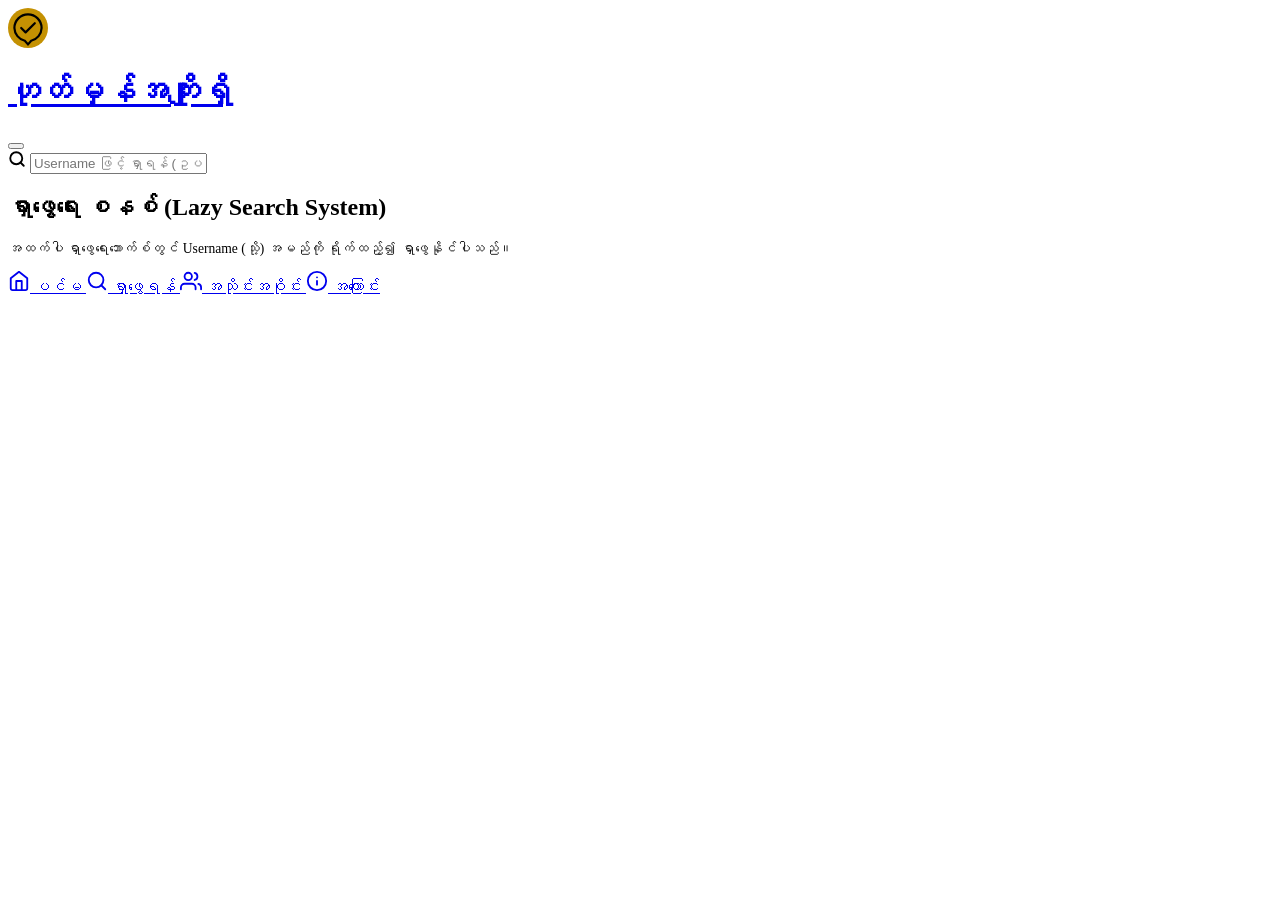
==== index.html @ cf07a7f1 "Update index.html" ====
<!DOCTYPE html>
<html lang="my">
<head>
    <meta charset="UTF-8">
    <meta name="viewport" content="width=device-width, initial-scale=1.0">
    <title>ဟုတ်မှန်အကျိုးရှိ - ရှာဖွေရေးနှင့် အချက်အလက်များ</title>
    <link rel="stylesheet" href="darkmode.css">
    <link rel="stylesheet" href="style.css">
</head>
<body>

    <!-- Fixed Top Header / Navigation Bar -->
    <header class="site-header">
        <div class="nav-container">
            <!-- Brand Logo & Name -->
            <a href="#" class="brand-container">
                <div class="logo-wrapper">
                    <svg xmlns="http://www.w3.org/2000/svg" viewBox="0 0 100 100" width="40" height="40">
                      <circle cx="50" cy="50" r="50" fill="#C49102"/>
                      <path d="M 16 50 A 34 34 0 1 1 84 50 A 34 34 0 0 1 58 82 L 50 91 L 42 82 A 34 34 0 0 1 16 50 Z" fill="none" stroke="#000000" stroke-width="5.5" stroke-linecap="round" stroke-linejoin="miter" stroke-miterlimit="10"/>
                      <path d="M 33 50 L 44 61 L 67 38" fill="none" stroke="#000000" stroke-width="5.5" stroke-linecap="round" stroke-linejoin="round"/>
                    </svg>
                </div>
                <h1 class="brand-title">ဟုတ်မှန်အကျိုးရှိ</h1>
            </a>

            <!-- Mode Toggle Button -->
            <button type="button" id="modeToggleBtn" class="mode-toggle-btn" title="မုဒ်ပြောင်းရန်"></button>
        </div>

        <!-- Search Bar Section -->
        <div class="search-box-wrapper">
            <div class="search-input-container">
                <span class="icon-svg search-icon">
                    <svg viewBox="0 0 24 24" width="18" height="18" stroke="currentColor" stroke-width="2.5" fill="none" stroke-linecap="round" stroke-linejoin="round">
                        <circle cx="11" cy="11" r="8"></circle>
                        <line x1="21" y1="21" x2="16.65" y2="16.65"></line>
                    </svg>
                </span>
                <input type="text" id="searchInput" placeholder="Username ဖြင့် ရှာရန် (ဥပမာ - aungaung, bohtoo)" autocomplete="off">
                <button type="button" id="clearBtn" class="clear-btn" style="display: none;" title="ဖျက်ရန်">
                    <svg viewBox="0 0 24 24" width="16" height="16" stroke="currentColor" stroke-width="2.5" fill="none" stroke-linecap="round" stroke-linejoin="round">
                        <line x1="18" y1="6" x2="6" y2="18"></line>
                        <line x1="6" y1="6" x2="18" y2="18"></line>
                    </svg>
                </button>
            </div>
            <!-- Autocomplete Dropdown Container -->
            <div id="autocompleteDropdown" class="autocomplete-dropdown" style="display: none;"></div>
        </div>
    </header>

    <!-- Main Content Section -->
    <main class="main-content">
        <!-- Loading Indicator -->
        <div id="loadingIndicator" class="loading-indicator" style="display: none;">
            <div class="spinner"></div>
            <span>ဒေတာများကို ရှာဖွေနေပါသည်...</span>
        </div>

        <!-- Selected Profile View Container -->
        <div id="selectedProfileContainer" class="profile-container" style="display: none;"></div>

        <section class="feed-section">
            <h2 class="feed-title">ရှာဖွေရေး စနစ် (Lazy Search System)</h2>
            <p style="font-size: 0.85rem; color: var(--subtext-color);">အထက်ပါ ရှာဖွေရေးဘောက်စ်တွင် Username (သို့) အမည်ကို ရိုက်ထည့်၍ ရှာဖွေနိုင်ပါသည်။</p>
        </section>
    </main>

    <!-- Fixed Bottom Navigation Bar -->
    <nav class="bottom-nav">
        <a href="#" class="bottom-nav-item active">
            <svg viewBox="0 0 24 24" width="22" height="22" stroke="currentColor" stroke-width="2" fill="none" stroke-linecap="round" stroke-linejoin="round">
                <path d="M3 9l9-7 9 7v11a2 2 0 0 1-2 2H5a2 2 0 0 1-2-2z"></path>
                <polyline points="9 22 9 12 15 12 15 22"></polyline>
            </svg>
            <span>ပင်မ</span>
        </a>
        <a href="#" class="bottom-nav-item">
            <svg viewBox="0 0 24 24" width="22" height="22" stroke="currentColor" stroke-width="2" fill="none" stroke-linecap="round" stroke-linejoin="round">
                <circle cx="11" cy="11" r="8"></circle>
                <line x1="21" y1="21" x2="16.65" y2="16.65"></line>
            </svg>
            <span>ရှာဖွေရန်</span>
        </a>
        <a href="#" class="bottom-nav-item">
            <svg viewBox="0 0 24 24" width="22" height="22" stroke="currentColor" stroke-width="2" fill="none" stroke-linecap="round" stroke-linejoin="round">
                <path d="M17 21v-2a4 4 0 0 0-4-4H5a4 4 0 0 0-4 4v2"></path>
                <circle cx="9" cy="7" r="4"></circle>
                <path d="M23 21v-2a4 4 0 0 0-3-3.87"></path>
                <path d="M16 3.13a4 4 0 0 1 0 7.75"></path>
            </svg>
            <span>အသိုင်းအဝိုင်း</span>
        </a>
        <a href="#" class="bottom-nav-item">
            <svg viewBox="0 0 24 24" width="22" height="22" stroke="currentColor" stroke-width="2" fill="none" stroke-linecap="round" stroke-linejoin="round">
                <circle cx="12" cy="12" r="10"></circle>
                <line x1="12" y1="16" x2="12" y2="12"></line>
                <line x1="12" y1="8" x2="12.01" y2="8"></line>
            </svg>
            <span>အကြောင်း</span>
        </a>
    </nav>

    <!-- Scripts -->
    <script src="darkmode.js"></script>
    <script src="main-index.js"></script>
    <script src="main-app.js"></script>
</body>
</html>
---- style.css ----

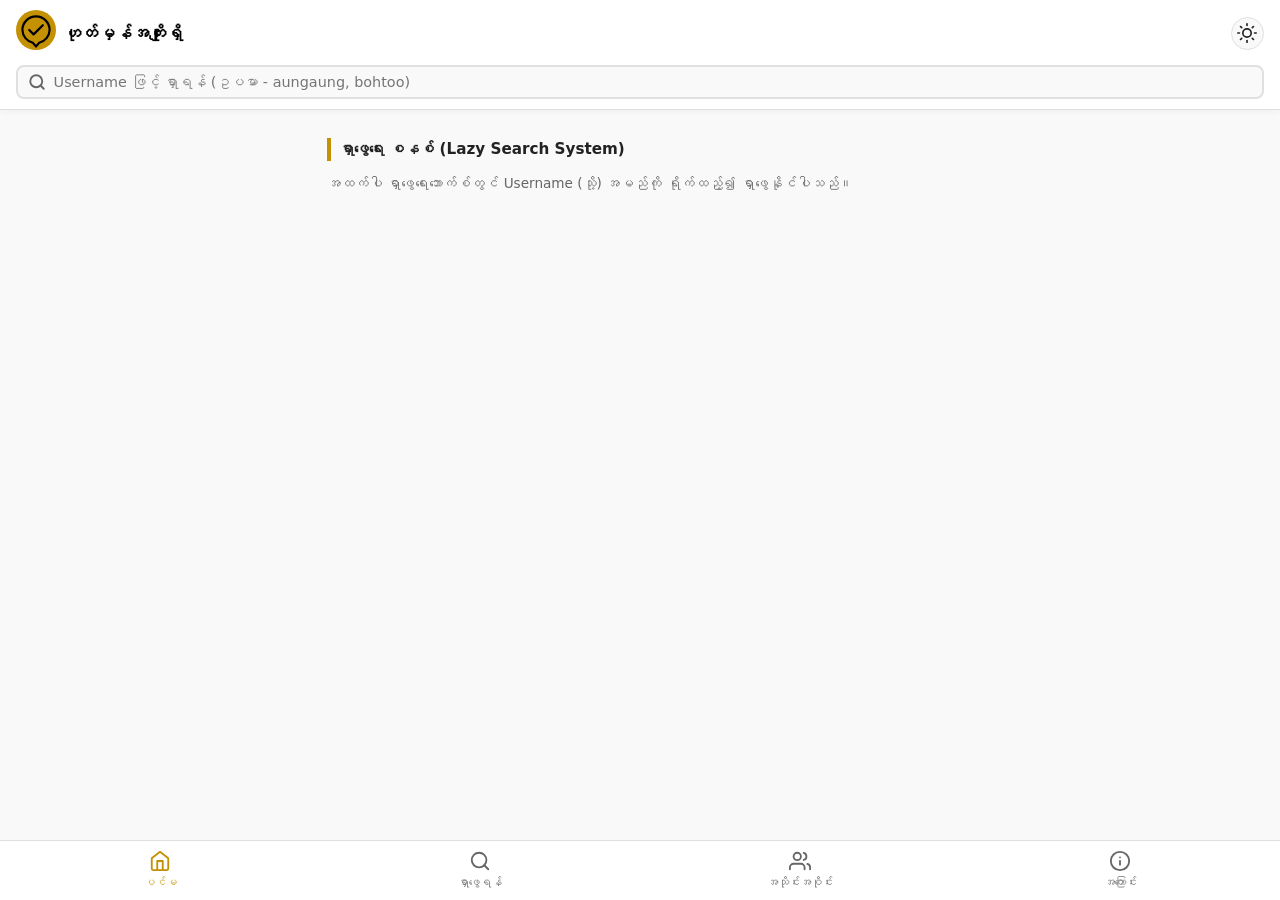
==== commit 6b3d7aea: "Update bottom navigation link to index.html" ====
--- a/index.html
+++ b/index.html
@@ -69,7 +69,7 @@
 
     <!-- Fixed Bottom Navigation Bar -->
     <nav class="bottom-nav">
-        <a href="#" class="bottom-nav-item active">
+        <a href="index.html" class="bottom-nav-item active">
             <svg viewBox="0 0 24 24" width="22" height="22" stroke="currentColor" stroke-width="2" fill="none" stroke-linecap="round" stroke-linejoin="round">
                 <path d="M3 9l9-7 9 7v11a2 2 0 0 1-2 2H5a2 2 0 0 1-2-2z"></path>
                 <polyline points="9 22 9 12 15 12 15 22"></polyline>
--- a/darkmode.css
+++ b/darkmode.css
@@ -0,0 +1,26 @@
+:root {
+    --bg-color: #f9f9f9;
+    --card-bg: #ffffff;
+    --text-color: #222222;
+    --border-color: #e0e0e0;
+    --subtext-color: #666666;
+    --tag-bg: #f1f1f1;
+}
+
+body.dark-mode {
+    --bg-color: #121212;
+    --card-bg: #1e1e1e;
+    --text-color: #e0e0e0;
+    --border-color: #333333;
+    --subtext-color: #aaaaaa;
+    --tag-bg: #2a2a2a;
+}
+
+body.reading-mode {
+    --bg-color: #fbf0d9;
+    --card-bg: #f5e6cc;
+    --text-color: #3b2f2f;
+    --border-color: #dfceb5;
+    --subtext-color: #705d52;
+    --tag-bg: #eddcc2;
+}
--- a/style.css
+++ b/style.css
@@ -1 +1,332 @@
-
+:root {
+    --primary-yellow: #C49102;
+    --primary-black: #000000;
+    --transition: all 0.25s ease;
+}
+
+* {
+    box-sizing: border-box;
+    margin: 0;
+    padding: 0;
+    font-family: system-ui, -apple-system, BlinkMacSystemFont, "Segoe UI", Roboto, sans-serif;
+}
+
+body {
+    background-color: var(--bg-color);
+    color: var(--text-color);
+    line-height: 1.5;
+    transition: background-color 0.3s ease, color 0.3s ease;
+    padding-top: 130px;
+    padding-bottom: 70px;
+}
+
+.site-header {
+    background-color: var(--card-bg);
+    border-bottom: 1px solid var(--border-color);
+    padding: 0.6rem 1rem;
+    position: fixed;
+    top: 0;
+    left: 0;
+    right: 0;
+    z-index: 1000;
+    box-shadow: 0 2px 6px rgba(0,0,0,0.04);
+}
+
+.nav-container {
+    display: flex;
+    align-items: center;
+    justify-content: space-between;
+    margin-bottom: 0.5rem;
+}
+
+.brand-container {
+    display: flex;
+    align-items: center;
+    gap: 0.5rem;
+    text-decoration: none;
+}
+
+.brand-title {
+    font-size: 1.05rem;
+    font-weight: 700;
+    color: var(--primary-black);
+}
+body.dark-mode .brand-title,
+body.reading-mode .brand-title {
+    color: var(--primary-yellow);
+}
+
+.mode-toggle-btn {
+    background: none;
+    border: 1px solid var(--border-color);
+    background-color: var(--bg-color);
+    cursor: pointer;
+    padding: 0.35rem;
+    border-radius: 50%;
+    display: flex;
+    align-items: center;
+    justify-content: center;
+    color: var(--text-color);
+    transition: var(--transition);
+}
+
+.search-box-wrapper {
+    position: relative;
+    width: 100%;
+}
+
+.search-input-container {
+    display: flex;
+    align-items: center;
+    background-color: var(--bg-color);
+    border: 2px solid var(--border-color);
+    border-radius: 8px;
+    padding: 0.4rem 0.6rem;
+    transition: var(--transition);
+}
+
+.search-input-container:focus-within {
+    border-color: var(--primary-yellow);
+    box-shadow: 0 0 0 3px rgba(196, 145, 2, 0.15);
+}
+
+.icon-svg {
+    display: flex;
+    align-items: center;
+    color: var(--subtext-color);
+    margin-right: 0.5rem;
+}
+
+.search-input-container input {
+    flex: 1;
+    border: none;
+    background: transparent;
+    font-size: 0.9rem;
+    outline: none;
+    color: var(--text-color);
+}
+
+.clear-btn {
+    background: none;
+    border: none;
+    cursor: pointer;
+    color: var(--subtext-color);
+    display: flex;
+    align-items: center;
+    padding: 0.2rem;
+    border-radius: 50%;
+}
+
+.autocomplete-dropdown {
+    position: absolute;
+    top: calc(100% + 6px);
+    left: 0;
+    right: 0;
+    background-color: var(--card-bg);
+    border: 1px solid var(--border-color);
+    border-radius: 8px;
+    box-shadow: 0 4px 12px rgba(0,0,0,0.08);
+    z-index: 1000;
+    max-height: 280px;
+    overflow-y: auto;
+}
+
+.dropdown-item {
+    padding: 0.6rem 0.75rem;
+    display: flex;
+    align-items: center;
+    gap: 0.6rem;
+    cursor: pointer;
+    border-bottom: 1px solid var(--border-color);
+}
+
+.dropdown-item:hover {
+    background-color: rgba(196, 145, 2, 0.08);
+}
+
+.dropdown-avatar {
+    width: 30px;
+    height: 30px;
+    border-radius: 50%;
+    object-fit: cover;
+}
+
+.no-result {
+    padding: 0.75rem;
+    text-align: center;
+    color: var(--subtext-color);
+    font-size: 0.85rem;
+}
+
+.main-content {
+    width: 100%;
+    max-width: 650px;
+    margin: 0.5rem auto;
+    padding: 0 0.75rem;
+}
+
+.feed-title {
+    font-size: 0.95rem;
+    font-weight: 600;
+    margin-bottom: 0.75rem;
+    color: var(--text-color);
+    border-left: 4px solid var(--primary-yellow);
+    padding-left: 0.5rem;
+}
+
+.profile-card, .profile-container {
+    background-color: var(--card-bg);
+    border: 1px solid var(--border-color);
+    border-radius: 10px;
+    padding: 1rem;
+    margin-bottom: 1rem;
+    box-shadow: 0 1px 3px rgba(0,0,0,0.02);
+}
+
+.card-header {
+    display: flex;
+    align-items: center;
+    gap: 0.75rem;
+    margin-bottom: 0.65rem;
+}
+
+.card-avatar {
+    width: 45px;
+    height: 45px;
+    border-radius: 50%;
+    object-fit: cover;
+    border: 2px solid var(--primary-yellow);
+}
+
+.card-user-info h3 {
+    font-size: 1rem;
+    font-weight: 700;
+    color: var(--text-color);
+}
+
+.card-username {
+    font-size: 0.8rem;
+    color: var(--subtext-color);
+}
+
+.card-community {
+    display: inline-block;
+    background-color: rgba(196, 145, 2, 0.15);
+    color: #936b00;
+    font-size: 0.7rem;
+    font-weight: 600;
+    padding: 0.1rem 0.4rem;
+    border-radius: 4px;
+    margin-top: 0.15rem;
+}
+
+.card-bio {
+    font-size: 0.9rem;
+    color: var(--text-color);
+    margin-bottom: 0.75rem;
+}
+
+.card-details {
+    display: flex;
+    flex-direction: column;
+    gap: 0.35rem;
+    font-size: 0.85rem;
+    border-top: 1px solid var(--border-color);
+    border-bottom: 1px solid var(--border-color);
+    padding: 0.65rem 0;
+    margin-bottom: 0.65rem;
+    color: var(--subtext-color);
+}
+
+.detail-item {
+    display: flex;
+    align-items: center;
+    gap: 0.4rem;
+}
+
+.card-books h4 {
+    font-size: 0.85rem;
+    font-weight: 600;
+    margin-bottom: 0.35rem;
+    color: var(--text-color);
+}
+
+.books-list {
+    display: flex;
+    flex-wrap: wrap;
+    gap: 0.35rem;
+    list-style: none;
+}
+
+.book-tag {
+    background-color: var(--tag-bg);
+    font-size: 0.75rem;
+    padding: 0.15rem 0.45rem;
+    border-radius: 4px;
+    color: var(--text-color);
+}
+
+.loading-indicator {
+    display: flex;
+    align-items: center;
+    justify-content: center;
+    gap: 0.65rem;
+    padding: 1.5rem;
+    font-size: 0.9rem;
+    color: var(--subtext-color);
+}
+
+.spinner {
+    width: 20px;
+    height: 20px;
+    border: 2px solid var(--border-color);
+    border-top: 2px solid var(--primary-yellow);
+    border-radius: 50%;
+    animation: spin 0.8s linear infinite;
+}
+
+@keyframes spin {
+    0% { transform: rotate(0deg); }
+    100% { transform: rotate(360deg); }
+}
+
+.bottom-nav {
+    position: fixed;
+    bottom: 0;
+    left: 0;
+    right: 0;
+    height: 60px;
+    background-color: var(--card-bg);
+    border-top: 1px solid var(--border-color);
+    display: flex;
+    justify-content: space-around;
+    align-items: center;
+    z-index: 1000;
+}
+
+.bottom-nav-item {
+    display: flex;
+    flex-direction: column;
+    align-items: center;
+    justify-content: center;
+    text-decoration: none;
+    color: var(--subtext-color);
+    font-size: 0.7rem;
+    gap: 3px;
+    flex: 1;
+    height: 100%;
+}
+
+.bottom-nav-item svg {
+    stroke: var(--subtext-color);
+}
+
+.bottom-nav-item:hover,
+.bottom-nav-item.active {
+    color: var(--primary-yellow);
+}
+
+.bottom-nav-item:hover svg,
+.bottom-nav-item.active svg {
+    stroke: var(--primary-yellow);
+}
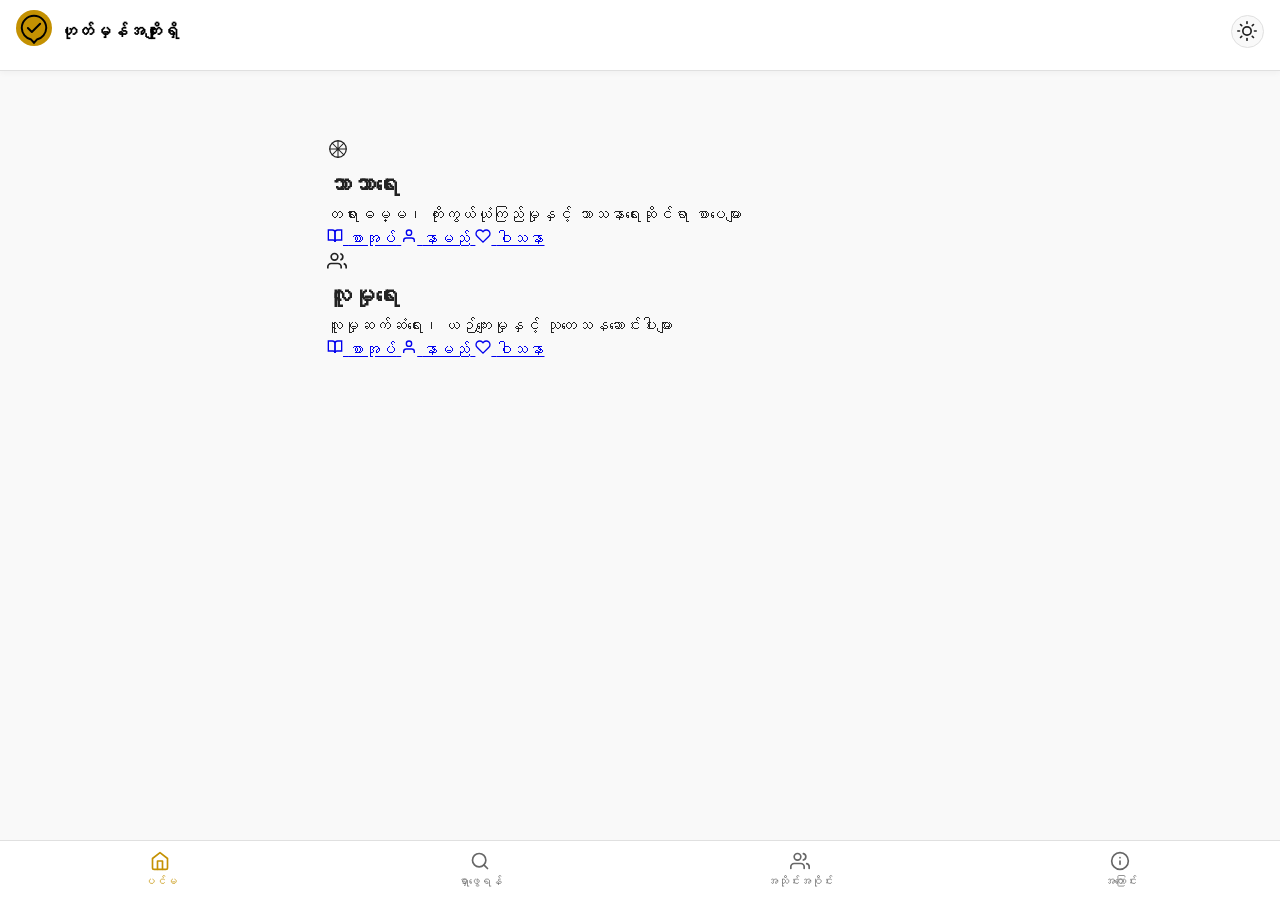
==== commit f6aac10a: "Update index.html" ====
--- a/index.html
+++ b/index.html
@@ -3,88 +3,148 @@
 <head>
     <meta charset="UTF-8">
     <meta name="viewport" content="width=device-width, initial-scale=1.0">
-    <title>ဟုတ်မှန်အကျိုးရှိ - ရှာဖွေရေးနှင့် အချက်အလက်များ</title>
-    <link rel="stylesheet" href="darkmode.css">
+    <title>မြန်မာစာအုပ်များ - ကဏ္ဍများ</title>
+    <link rel="stylesheet" href="darkmode-book.css">
     <link rel="stylesheet" href="style.css">
 </head>
 <body>
 
     <!-- Fixed Top Header / Navigation Bar -->
-    <header class="site-header">
+    <header class="site-header" role="banner">
         <div class="nav-container">
-            <!-- Brand Logo & Name -->
-            <a href="#" class="brand-container">
+            <a href="index.html" class="brand-container" aria-label="ပင်မစာမျက်နှာသို့ သွားရန်">
                 <div class="logo-wrapper">
-                    <svg xmlns="http://www.w3.org/2000/svg" viewBox="0 0 100 100" width="40" height="40">
+                    <svg xmlns="http://www.w3.org/2000/svg" viewBox="0 0 100 100" width="36" height="36" aria-hidden="true">
+                      <!-- တည်ငြိမ်သော ရွှေဝါရောင် နောက်ခံ စက်ဝိုင်း (#C49102) -->
                       <circle cx="50" cy="50" r="50" fill="#C49102"/>
-                      <path d="M 16 50 A 34 34 0 1 1 84 50 A 34 34 0 0 1 58 82 L 50 91 L 42 82 A 34 34 0 0 1 16 50 Z" fill="none" stroke="#000000" stroke-width="5.5" stroke-linecap="round" stroke-linejoin="miter" stroke-miterlimit="10"/>
-                      <path d="M 33 50 L 44 61 L 67 38" fill="none" stroke="#000000" stroke-width="5.5" stroke-linecap="round" stroke-linejoin="round"/>
+                      <!-- စကားပြော သင်္ကေတ (MASTER WEIGHT - 5.5) -->
+                      <path d="M 16 50 
+                               A 34 34 0 1 1 84 50 
+                               A 34 34 0 0 1 58 82 
+                               L 50 91 
+                               L 42 82 
+                               A 34 34 0 0 1 16 50 Z" 
+                            fill="none" 
+                            stroke="#000000" 
+                            stroke-width="5.5" 
+                            stroke-linecap="round" 
+                            stroke-linejoin="miter" 
+                            stroke-miterlimit="10"/>
+                      <!-- အမှန်ခြစ် သင်္ကေတ -->
+                      <path d="M 33 50 L 44 61 L 67 38" 
+                            fill="none" 
+                            stroke="#000000" 
+                            stroke-width="5.5" 
+                            stroke-linecap="round" 
+                            stroke-linejoin="round"/>
                     </svg>
                 </div>
                 <h1 class="brand-title">ဟုတ်မှန်အကျိုးရှိ</h1>
             </a>
-
-            <!-- Mode Toggle Button -->
-            <button type="button" id="modeToggleBtn" class="mode-toggle-btn" title="မုဒ်ပြောင်းရန်"></button>
-        </div>
-
-        <!-- Search Bar Section -->
-        <div class="search-box-wrapper">
-            <div class="search-input-container">
-                <span class="icon-svg search-icon">
-                    <svg viewBox="0 0 24 24" width="18" height="18" stroke="currentColor" stroke-width="2.5" fill="none" stroke-linecap="round" stroke-linejoin="round">
-                        <circle cx="11" cy="11" r="8"></circle>
-                        <line x1="21" y1="21" x2="16.65" y2="16.65"></line>
-                    </svg>
-                </span>
-                <input type="text" id="searchInput" placeholder="Username ဖြင့် ရှာရန် (ဥပမာ - aungaung, bohtoo)" autocomplete="off">
-                <button type="button" id="clearBtn" class="clear-btn" style="display: none;" title="ဖျက်ရန်">
-                    <svg viewBox="0 0 24 24" width="16" height="16" stroke="currentColor" stroke-width="2.5" fill="none" stroke-linecap="round" stroke-linejoin="round">
-                        <line x1="18" y1="6" x2="6" y2="18"></line>
-                        <line x1="6" y1="6" x2="18" y2="18"></line>
-                    </svg>
-                </button>
-            </div>
-            <!-- Autocomplete Dropdown Container -->
-            <div id="autocompleteDropdown" class="autocomplete-dropdown" style="display: none;"></div>
+            <button type="button" id="modeToggleBtn" class="mode-toggle-btn" aria-label="အမှောင်/အလင်း မုဒ်ပြောင်းရန်" title="မုဒ်ပြောင်းရန်">
+                <svg viewBox="0 0 24 24" width="18" height="18" stroke="currentColor" stroke-width="2" fill="none" stroke-linecap="round" stroke-linejoin="round" aria-hidden="true"><circle cx="12" cy="12" r="5"></circle><line x1="12" y1="1" x2="12" y2="3"></line><line x1="12" y1="21" x2="12" y2="23"></line><line x1="4.22" y1="4.22" x2="5.64" y2="5.64"></line><line x1="18.36" y1="18.36" x2="19.78" y2="19.78"></line><line x1="1" y1="12" x2="3" y2="12"></line><line x1="21" y1="12" x2="23" y2="12"></line><line x1="4.22" y1="19.78" x2="5.64" y2="18.36"></line><line x1="18.36" y1="5.64" x2="19.78" y2="4.22"></line></svg>
+            </button>
         </div>
     </header>
 
     <!-- Main Content Section -->
-    <main class="main-content">
-        <!-- Loading Indicator -->
-        <div id="loadingIndicator" class="loading-indicator" style="display: none;">
-            <div class="spinner"></div>
-            <span>ဒေတာများကို ရှာဖွေနေပါသည်...</span>
-        </div>
+    <main class="main-content" role="main">
+        <section class="categories-section" aria-label="စာအုပ်ကဏ္ဍများ">
+            
+            <!-- ဘာသာရေး ကဏ္ဍ -->
+            <article class="category-card">
+                <div class="category-header">
+                    <div class="category-icon-wrapper" aria-hidden="true">
+                        <!-- လှည်းဘီး အပြည့်အဝ ပေါ်စေရန် viewBox နှင့် scale ကို အချိုးကျ ချိန်ညှိထားသော ဘာသာရေး လှည်းဘီး SVG -->
+                        <svg xmlns="http://www.w3.org/2000/svg" viewBox="2 2 96 96" width="22" height="22" fill="currentColor" stroke="currentColor">
+                          <!-- အပြင်ဘက် စက်ဝိုင်းကွင်း (Rim) -->
+                          <circle cx="50" cy="50" r="36" fill="none" stroke-width="5.5" />
+                          
+                          <!-- မဂ္ဂင် ၈ ပါး ဝင်ရိုးချောင်းများ -->
+                          <g fill="none" stroke-width="4.5" stroke-linecap="round">
+                            <path d="M 50,50 L 50,14" />
+                            <path d="M 50,50 L 86,50" />
+                            <path d="M 50,50 L 50,86" />
+                            <path d="M 50,50 L 14,50" />
+                            <path d="M 50,50 L 75.4,24.6" />
+                            <path d="M 50,50 L 75.4,75.4" />
+                            <path d="M 50,50 L 24.6,75.4" />
+                            <path d="M 50,50 L 24.6,24.6" />
+                          </g>
 
-        <!-- Selected Profile View Container -->
-        <div id="selectedProfileContainer" class="profile-container" style="display: none;"></div>
+                          <!-- အလယ် ဗဟို ဝင်ရိုး (Hub) -->
+                          <circle cx="50" cy="50" r="7" stroke="none" />
+                        </svg>
+                    </div>
+                    <div>
+                        <h2 class="category-title">ဘာသာရေး</h2>
+                        <p class="category-desc">တရားဓမ္မ၊ ကိုးကွယ်ယုံကြည်မှုနှင့် သာသနာရေးဆိုင်ရာ စာပေများ</p>
+                    </div>
+                </div>
+                <div class="category-links">
+                    <a href="religion-book.html" class="category-link-item">
+                        <svg viewBox="0 0 24 24" width="16" height="16" stroke="currentColor" stroke-width="2" fill="none" aria-hidden="true"><path d="M2 3h6a4 4 0 0 1 4 4v14a3 3 0 0 0-3-3H2z"></path><path d="M22 3h-6a4 4 0 0 0-4 4v14a3 3 0 0 1 3-3h7z"></path></svg>
+                        <span>စာအုပ်</span>
+                    </a>
+                    <a href="religion-name.html" class="category-link-item">
+                        <svg viewBox="0 0 24 24" width="16" height="16" stroke="currentColor" stroke-width="2" fill="none" aria-hidden="true"><path d="M20 21v-2a4 4 0 0 0-4-4H8a4 4 0 0 0-4 4v2"></path><circle cx="12" cy="7" r="4"></circle></svg>
+                        <span>နာမည်</span>
+                    </a>
+                    <a href="religion-hobby.html" class="category-link-item">
+                        <svg viewBox="0 0 24 24" width="16" height="16" stroke="currentColor" stroke-width="2" fill="none" aria-hidden="true"><path d="M20.84 4.61a5.5 5.5 0 0 0-7.78 0L12 5.67l-1.06-1.06a5.5 5.5 0 0 0-7.78 7.78l1.06 1.06L12 21.23l7.78-7.78 1.06-1.06a5.5 5.5 0 0 0 0-7.78z"></path></svg>
+                        <span>ဝါသနာ</span>
+                    </a>
+                </div>
+            </article>
 
-        <section class="feed-section">
-            <h2 class="feed-title">ရှာဖွေရေး စနစ် (Lazy Search System)</h2>
-            <p style="font-size: 0.85rem; color: var(--subtext-color);">အထက်ပါ ရှာဖွေရေးဘောက်စ်တွင် Username (သို့) အမည်ကို ရိုက်ထည့်၍ ရှာဖွေနိုင်ပါသည်။</p>
+            <!-- လူမှုရေး ကဏ္ဍ -->
+            <article class="category-card">
+                <div class="category-header">
+                    <div class="category-icon-wrapper" aria-hidden="true">
+                        <svg viewBox="0 0 24 24" width="20" height="20" stroke="currentColor" stroke-width="2" fill="none"><path d="M17 21v-2a4 4 0 0 0-4-4H5a4 4 0 0 0-4 4v2"></path><circle cx="9" cy="7" r="4"></circle><path d="M23 21v-2a4 4 0 0 0-3-3.87"></path><path d="M16 3.13a4 4 0 0 1 0 7.75"></path></svg>
+                    </div>
+                    <div>
+                        <h2 class="category-title">လူမှုရေး</h2>
+                        <p class="category-desc">လူမှုဆက်ဆံရေး၊ ယဉ်ကျေးမှုနှင့် သုတေသနဆောင်းပါးများ</p>
+                    </div>
+                </div>
+                <div class="category-links">
+                    <a href="social-book.html" class="category-link-item">
+                        <svg viewBox="0 0 24 24" width="16" height="16" stroke="currentColor" stroke-width="2" fill="none" aria-hidden="true"><path d="M2 3h6a4 4 0 0 1 4 4v14a3 3 0 0 0-3-3H2z"></path><path d="M22 3h-6a4 4 0 0 0-4 4v14a3 3 0 0 1 3-3h7z"></path></svg>
+                        <span>စာအုပ်</span>
+                    </a>
+                    <a href="social-name.html" class="category-link-item">
+                        <svg viewBox="0 0 24 24" width="16" height="16" stroke="currentColor" stroke-width="2" fill="none" aria-hidden="true"><path d="M20 21v-2a4 4 0 0 0-4-4H8a4 4 0 0 0-4 4v2"></path><circle cx="12" cy="7" r="4"></circle></svg>
+                        <span>နာမည်</span>
+                    </a>
+                    <a href="social-hobby.html" class="category-link-item">
+                        <svg viewBox="0 0 24 24" width="16" height="16" stroke="currentColor" stroke-width="2" fill="none" aria-hidden="true"><path d="M20.84 4.61a5.5 5.5 0 0 0-7.78 0L12 5.67l-1.06-1.06a5.5 5.5 0 0 0-7.78 7.78l1.06 1.06L12 21.23l7.78-7.78 1.06-1.06a5.5 5.5 0 0 0 0-7.78z"></path></svg>
+                        <span>ဝါသနာ</span>
+                    </a>
+                </div>
+            </article>
+
         </section>
     </main>
 
     <!-- Fixed Bottom Navigation Bar -->
-    <nav class="bottom-nav">
-        <a href="index.html" class="bottom-nav-item active">
-            <svg viewBox="0 0 24 24" width="22" height="22" stroke="currentColor" stroke-width="2" fill="none" stroke-linecap="round" stroke-linejoin="round">
+    <nav class="bottom-nav" role="navigation" aria-label="အောက်ခြေ ပင်မမီနူး">
+        <a href="index.html" class="bottom-nav-item active" aria-current="page">
+            <svg viewBox="0 0 24 24" width="20" height="20" stroke="currentColor" stroke-width="2" fill="none" stroke-linecap="round" stroke-linejoin="round" aria-hidden="true">
                 <path d="M3 9l9-7 9 7v11a2 2 0 0 1-2 2H5a2 2 0 0 1-2-2z"></path>
                 <polyline points="9 22 9 12 15 12 15 22"></polyline>
             </svg>
             <span>ပင်မ</span>
         </a>
-        <a href="#" class="bottom-nav-item">
-            <svg viewBox="0 0 24 24" width="22" height="22" stroke="currentColor" stroke-width="2" fill="none" stroke-linecap="round" stroke-linejoin="round">
+        <a href="book.html" class="bottom-nav-item">
+            <svg viewBox="0 0 24 24" width="20" height="20" stroke="currentColor" stroke-width="2" fill="none" stroke-linecap="round" stroke-linejoin="round" aria-hidden="true">
                 <circle cx="11" cy="11" r="8"></circle>
                 <line x1="21" y1="21" x2="16.65" y2="16.65"></line>
             </svg>
             <span>ရှာဖွေရန်</span>
         </a>
         <a href="#" class="bottom-nav-item">
-            <svg viewBox="0 0 24 24" width="22" height="22" stroke="currentColor" stroke-width="2" fill="none" stroke-linecap="round" stroke-linejoin="round">
+            <svg viewBox="0 0 24 24" width="20" height="20" stroke="currentColor" stroke-width="2" fill="none" stroke-linecap="round" stroke-linejoin="round" aria-hidden="true">
                 <path d="M17 21v-2a4 4 0 0 0-4-4H5a4 4 0 0 0-4 4v2"></path>
                 <circle cx="9" cy="7" r="4"></circle>
                 <path d="M23 21v-2a4 4 0 0 0-3-3.87"></path>
@@ -93,7 +153,7 @@
             <span>အသိုင်းအဝိုင်း</span>
         </a>
         <a href="#" class="bottom-nav-item">
-            <svg viewBox="0 0 24 24" width="22" height="22" stroke="currentColor" stroke-width="2" fill="none" stroke-linecap="round" stroke-linejoin="round">
+            <svg viewBox="0 0 24 24" width="20" height="20" stroke="currentColor" stroke-width="2" fill="none" stroke-linecap="round" stroke-linejoin="round" aria-hidden="true">
                 <circle cx="12" cy="12" r="10"></circle>
                 <line x1="12" y1="16" x2="12" y2="12"></line>
                 <line x1="12" y1="8" x2="12.01" y2="8"></line>
@@ -103,8 +163,6 @@
     </nav>
 
     <!-- Scripts -->
-    <script src="darkmode.js"></script>
-    <script src="main-index.js"></script>
-    <script src="main-app.js"></script>
+    <script src="darkmode-book.js"></script>
 </body>
 </html>
--- a/darkmode-book.css
+++ b/darkmode-book.css
@@ -0,0 +1,26 @@
+:root {
+    --bg-color: #f9f9f9;
+    --card-bg: #ffffff;
+    --text-color: #222222;
+    --border-color: #e0e0e0;
+    --subtext-color: #666666;
+    --tag-bg: #f1f1f1;
+}
+
+body.dark-mode {
+    --bg-color: #121212;
+    --card-bg: #1e1e1e;
+    --text-color: #e0e0e0;
+    --border-color: #333333;
+    --subtext-color: #aaaaaa;
+    --tag-bg: #2a2a2a;
+}
+
+body.reading-mode {
+    --bg-color: #fbf0d9;
+    --card-bg: #f5e6cc;
+    --text-color: #3b2f2f;
+    --border-color: #dfceb5;
+    --subtext-color: #705d52;
+    --tag-bg: #eddcc2;
+}
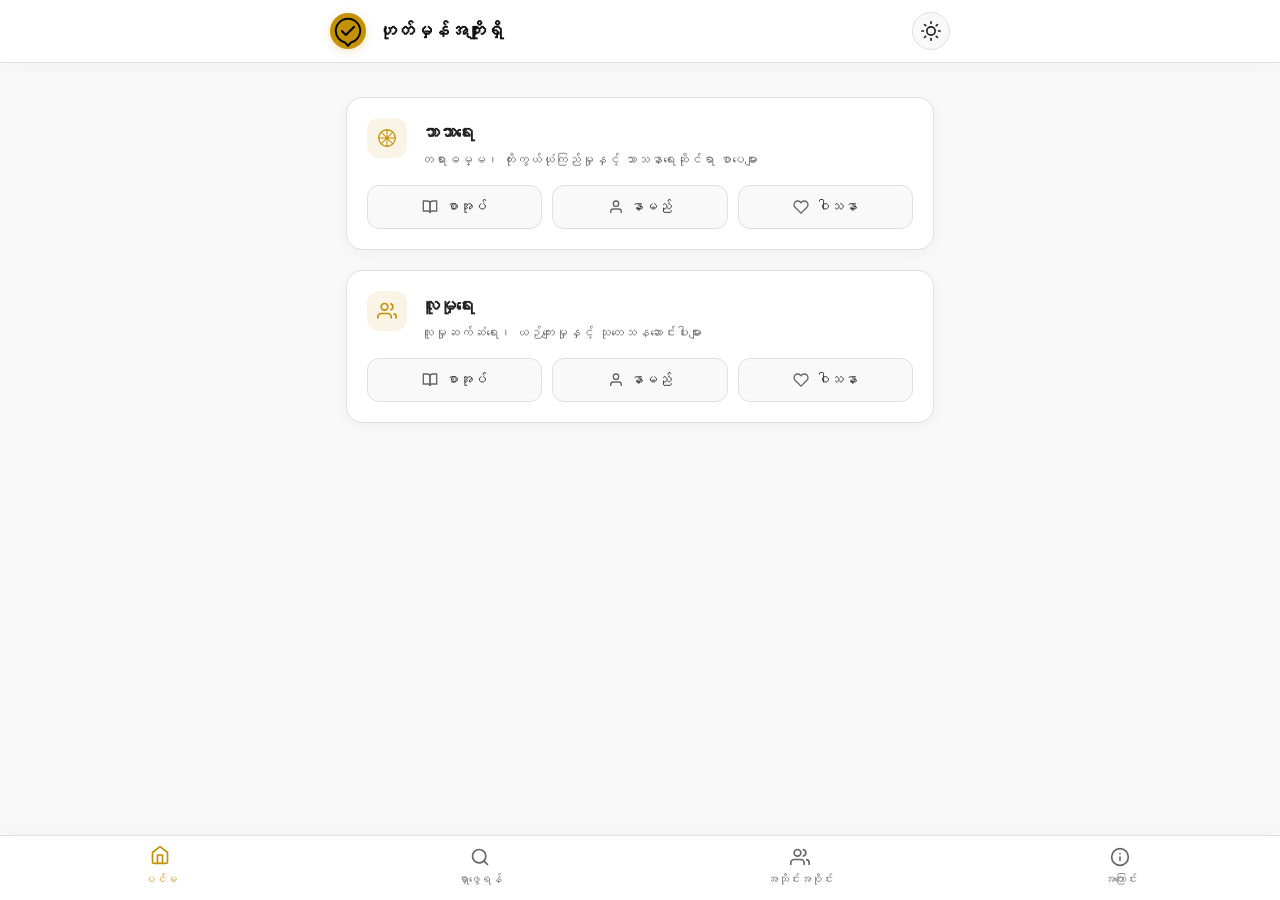
==== commit bf358cd9: "Change link from religion-book.html to book.html" ====
--- a/index.html
+++ b/index.html
@@ -82,7 +82,7 @@
                     </div>
                 </div>
                 <div class="category-links">
-                    <a href="religion-book.html" class="category-link-item">
+                    <a href="book.html" class="category-link-item">
                         <svg viewBox="0 0 24 24" width="16" height="16" stroke="currentColor" stroke-width="2" fill="none" aria-hidden="true"><path d="M2 3h6a4 4 0 0 1 4 4v14a3 3 0 0 0-3-3H2z"></path><path d="M22 3h-6a4 4 0 0 0-4 4v14a3 3 0 0 1 3-3h7z"></path></svg>
                         <span>စာအုပ်</span>
                     </a>
--- a/style.css
+++ b/style.css
@@ -1,7 +1,8 @@
 :root {
     --primary-yellow: #C49102;
-    --primary-black: #000000;
-    --transition: all 0.25s ease;
+    --primary-hover: #A07502;
+    --primary-black: #111111;
+    --transition: all 0.25s cubic-bezier(0.4, 0, 0.2, 1);
 }
 
 * {
@@ -9,59 +10,78 @@
     margin: 0;
     padding: 0;
     font-family: system-ui, -apple-system, BlinkMacSystemFont, "Segoe UI", Roboto, sans-serif;
+    -webkit-tap-highlight-color: transparent;
 }
 
 body {
     background-color: var(--bg-color);
     color: var(--text-color);
-    line-height: 1.5;
+    line-height: 1.6;
     transition: background-color 0.3s ease, color 0.3s ease;
-    padding-top: 130px;
-    padding-bottom: 70px;
-}
-
+    padding-top: 85px;
+    padding-bottom: 90px;
+}
+
+/* Header Architecture */
 .site-header {
     background-color: var(--card-bg);
     border-bottom: 1px solid var(--border-color);
-    padding: 0.6rem 1rem;
+    padding: 0.75rem 1rem;
     position: fixed;
     top: 0;
     left: 0;
     right: 0;
     z-index: 1000;
-    box-shadow: 0 2px 6px rgba(0,0,0,0.04);
+    backdrop-filter: blur(10px);
+    box-shadow: 0 4px 20px rgba(0, 0, 0, 0.03);
 }
 
 .nav-container {
     display: flex;
     align-items: center;
     justify-content: space-between;
-    margin-bottom: 0.5rem;
+    max-width: 620px;
+    margin: 0 auto;
 }
 
 .brand-container {
     display: flex;
     align-items: center;
-    gap: 0.5rem;
+    gap: 0.75rem;
     text-decoration: none;
 }
 
+.logo-wrapper {
+    display: flex;
+    align-items: center;
+    justify-content: center;
+    border-radius: 50%;
+    box-shadow: 0 2px 8px rgba(196, 145, 2, 0.25);
+    transition: var(--transition);
+}
+
+.brand-container:hover .logo-wrapper {
+    transform: scale(1.05);
+}
+
 .brand-title {
-    font-size: 1.05rem;
+    font-size: 1.15rem;
     font-weight: 700;
     color: var(--primary-black);
-}
+    letter-spacing: -0.2px;
+}
+
 body.dark-mode .brand-title,
 body.reading-mode .brand-title {
     color: var(--primary-yellow);
 }
 
 .mode-toggle-btn {
-    background: none;
+    background: var(--bg-color);
     border: 1px solid var(--border-color);
-    background-color: var(--bg-color);
     cursor: pointer;
-    padding: 0.35rem;
+    width: 38px;
+    height: 38px;
     border-radius: 50%;
     display: flex;
     align-items: center;
@@ -70,238 +90,130 @@
     transition: var(--transition);
 }
 
-.search-box-wrapper {
-    position: relative;
+.mode-toggle-btn:hover {
+    border-color: var(--primary-yellow);
+    color: var(--primary-yellow);
+    transform: scale(1.08);
+}
+
+/* Main Content Layout */
+.main-content {
     width: 100%;
-}
-
-.search-input-container {
-    display: flex;
-    align-items: center;
-    background-color: var(--bg-color);
-    border: 2px solid var(--border-color);
-    border-radius: 8px;
-    padding: 0.4rem 0.6rem;
-    transition: var(--transition);
-}
-
-.search-input-container:focus-within {
-    border-color: var(--primary-yellow);
-    box-shadow: 0 0 0 3px rgba(196, 145, 2, 0.15);
-}
-
-.icon-svg {
-    display: flex;
-    align-items: center;
-    color: var(--subtext-color);
-    margin-right: 0.5rem;
-}
-
-.search-input-container input {
-    flex: 1;
-    border: none;
-    background: transparent;
-    font-size: 0.9rem;
-    outline: none;
-    color: var(--text-color);
-}
-
-.clear-btn {
-    background: none;
-    border: none;
-    cursor: pointer;
-    color: var(--subtext-color);
-    display: flex;
-    align-items: center;
-    padding: 0.2rem;
-    border-radius: 50%;
-}
-
-.autocomplete-dropdown {
-    position: absolute;
-    top: calc(100% + 6px);
-    left: 0;
-    right: 0;
+    max-width: 620px;
+    margin: 0.75rem auto;
+    padding: 0 1rem;
+}
+
+/* Categories Section & Cards */
+.categories-section {
+    display: flex;
+    flex-direction: column;
+    gap: 1.25rem;
+}
+
+.category-card {
     background-color: var(--card-bg);
     border: 1px solid var(--border-color);
-    border-radius: 8px;
-    box-shadow: 0 4px 12px rgba(0,0,0,0.08);
-    z-index: 1000;
-    max-height: 280px;
-    overflow-y: auto;
-}
-
-.dropdown-item {
-    padding: 0.6rem 0.75rem;
-    display: flex;
-    align-items: center;
-    gap: 0.6rem;
-    cursor: pointer;
-    border-bottom: 1px solid var(--border-color);
-}
-
-.dropdown-item:hover {
-    background-color: rgba(196, 145, 2, 0.08);
-}
-
-.dropdown-avatar {
-    width: 30px;
-    height: 30px;
-    border-radius: 50%;
-    object-fit: cover;
-}
-
-.no-result {
-    padding: 0.75rem;
+    border-radius: 16px;
+    padding: 1.25rem;
+    box-shadow: 0 4px 16px rgba(0, 0, 0, 0.04);
+    transition: var(--transition);
+}
+
+.category-card:hover {
+    border-color: rgba(196, 145, 2, 0.4);
+    box-shadow: 0 6px 22px rgba(196, 145, 2, 0.08);
+}
+
+.category-header {
+    display: flex;
+    align-items: flex-start;
+    gap: 0.85rem;
+    margin-bottom: 1rem;
+}
+
+.category-icon-wrapper {
+    background-color: rgba(196, 145, 2, 0.1);
+    color: var(--primary-yellow);
+    width: 40px;
+    height: 40px;
+    border-radius: 12px;
+    display: flex;
+    align-items: center;
+    justify-content: center;
+    flex-shrink: 0;
+}
+
+.category-title {
+    font-size: 1.15rem;
+    font-weight: 700;
+    color: var(--text-color);
+    margin-bottom: 0.2rem;
+    letter-spacing: -0.1px;
+}
+
+.category-desc {
+    font-size: 0.8rem;
+    color: var(--subtext-color, #666);
+    line-height: 1.4;
+}
+
+/* Category Action Links */
+.category-links {
+    display: grid;
+    grid-template-columns: repeat(3, 1fr);
+    gap: 0.65rem;
+}
+
+.category-link-item {
+    background-color: var(--bg-color);
+    border: 1px solid var(--border-color);
+    color: var(--text-color);
+    text-decoration: none;
+    padding: 0.65rem 0.5rem;
+    border-radius: 12px;
+    font-size: 0.85rem;
+    font-weight: 500;
+    transition: var(--transition);
+    display: inline-flex;
+    align-items: center;
+    justify-content: center;
+    gap: 0.4rem;
     text-align: center;
-    color: var(--subtext-color);
-    font-size: 0.85rem;
-}
-
-.main-content {
-    width: 100%;
-    max-width: 650px;
-    margin: 0.5rem auto;
-    padding: 0 0.75rem;
-}
-
-.feed-title {
-    font-size: 0.95rem;
-    font-weight: 600;
-    margin-bottom: 0.75rem;
-    color: var(--text-color);
-    border-left: 4px solid var(--primary-yellow);
-    padding-left: 0.5rem;
-}
-
-.profile-card, .profile-container {
-    background-color: var(--card-bg);
-    border: 1px solid var(--border-color);
-    border-radius: 10px;
-    padding: 1rem;
-    margin-bottom: 1rem;
-    box-shadow: 0 1px 3px rgba(0,0,0,0.02);
-}
-
-.card-header {
-    display: flex;
-    align-items: center;
-    gap: 0.75rem;
-    margin-bottom: 0.65rem;
-}
-
-.card-avatar {
-    width: 45px;
-    height: 45px;
-    border-radius: 50%;
-    object-fit: cover;
-    border: 2px solid var(--primary-yellow);
-}
-
-.card-user-info h3 {
-    font-size: 1rem;
-    font-weight: 700;
-    color: var(--text-color);
-}
-
-.card-username {
-    font-size: 0.8rem;
-    color: var(--subtext-color);
-}
-
-.card-community {
-    display: inline-block;
-    background-color: rgba(196, 145, 2, 0.15);
-    color: #936b00;
-    font-size: 0.7rem;
-    font-weight: 600;
-    padding: 0.1rem 0.4rem;
-    border-radius: 4px;
-    margin-top: 0.15rem;
-}
-
-.card-bio {
-    font-size: 0.9rem;
-    color: var(--text-color);
-    margin-bottom: 0.75rem;
-}
-
-.card-details {
-    display: flex;
-    flex-direction: column;
-    gap: 0.35rem;
-    font-size: 0.85rem;
-    border-top: 1px solid var(--border-color);
-    border-bottom: 1px solid var(--border-color);
-    padding: 0.65rem 0;
-    margin-bottom: 0.65rem;
-    color: var(--subtext-color);
-}
-
-.detail-item {
-    display: flex;
-    align-items: center;
-    gap: 0.4rem;
-}
-
-.card-books h4 {
-    font-size: 0.85rem;
-    font-weight: 600;
-    margin-bottom: 0.35rem;
-    color: var(--text-color);
-}
-
-.books-list {
-    display: flex;
-    flex-wrap: wrap;
-    gap: 0.35rem;
-    list-style: none;
-}
-
-.book-tag {
-    background-color: var(--tag-bg);
-    font-size: 0.75rem;
-    padding: 0.15rem 0.45rem;
-    border-radius: 4px;
-    color: var(--text-color);
-}
-
-.loading-indicator {
-    display: flex;
-    align-items: center;
-    justify-content: center;
-    gap: 0.65rem;
-    padding: 1.5rem;
-    font-size: 0.9rem;
-    color: var(--subtext-color);
-}
-
-.spinner {
-    width: 20px;
-    height: 20px;
-    border: 2px solid var(--border-color);
-    border-top: 2px solid var(--primary-yellow);
-    border-radius: 50%;
-    animation: spin 0.8s linear infinite;
-}
-
-@keyframes spin {
-    0% { transform: rotate(0deg); }
-    100% { transform: rotate(360deg); }
-}
-
+}
+
+.category-link-item svg {
+    color: var(--subtext-color, #888);
+    transition: var(--transition);
+}
+
+.category-link-item:hover {
+    background-color: var(--primary-yellow);
+    color: #fff;
+    border-color: var(--primary-yellow);
+    transform: translateY(-2px);
+    box-shadow: 0 4px 12px rgba(196, 145, 2, 0.25);
+}
+
+.category-link-item:hover svg {
+    color: #fff;
+}
+
+/* Bottom Navigation Architecture */
 .bottom-nav {
     position: fixed;
     bottom: 0;
     left: 0;
     right: 0;
-    height: 60px;
+    height: 65px;
     background-color: var(--card-bg);
     border-top: 1px solid var(--border-color);
     display: flex;
     justify-content: space-around;
     align-items: center;
     z-index: 1000;
+    box-shadow: 0 -4px 20px rgba(0, 0, 0, 0.03);
+    backdrop-filter: blur(10px);
 }
 
 .bottom-nav-item {
@@ -312,13 +224,15 @@
     text-decoration: none;
     color: var(--subtext-color);
     font-size: 0.7rem;
-    gap: 3px;
+    gap: 4px;
     flex: 1;
     height: 100%;
+    transition: var(--transition);
 }
 
 .bottom-nav-item svg {
     stroke: var(--subtext-color);
+    transition: var(--transition);
 }
 
 .bottom-nav-item:hover,
@@ -329,4 +243,17 @@
 .bottom-nav-item:hover svg,
 .bottom-nav-item.active svg {
     stroke: var(--primary-yellow);
-}
+    transform: translateY(-2px);
+}
+
+/* Responsive adjustments */
+@media (max-width: 480px) {
+    .category-links {
+        grid-template-columns: 1fr;
+    }
+    
+    .category-link-item {
+        justify-content: flex-start;
+        padding-left: 1rem;
+    }
+}
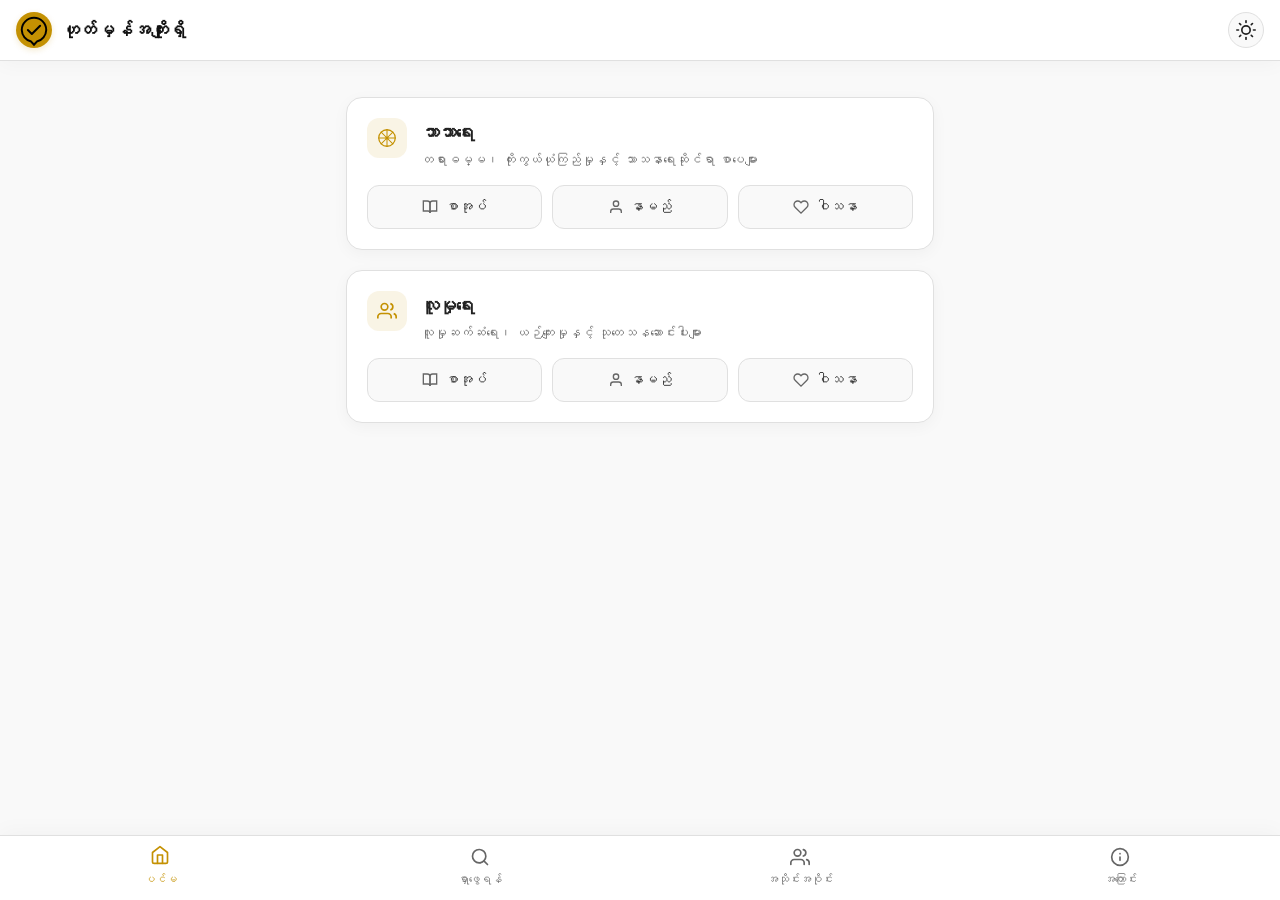
==== commit 65ded3fc: "Update index.html" ====
--- a/index.html
+++ b/index.html
@@ -15,28 +15,9 @@
             <a href="index.html" class="brand-container" aria-label="ပင်မစာမျက်နှာသို့ သွားရန်">
                 <div class="logo-wrapper">
                     <svg xmlns="http://www.w3.org/2000/svg" viewBox="0 0 100 100" width="36" height="36" aria-hidden="true">
-                      <!-- တည်ငြိမ်သော ရွှေဝါရောင် နောက်ခံ စက်ဝိုင်း (#C49102) -->
                       <circle cx="50" cy="50" r="50" fill="#C49102"/>
-                      <!-- စကားပြော သင်္ကေတ (MASTER WEIGHT - 5.5) -->
-                      <path d="M 16 50 
-                               A 34 34 0 1 1 84 50 
-                               A 34 34 0 0 1 58 82 
-                               L 50 91 
-                               L 42 82 
-                               A 34 34 0 0 1 16 50 Z" 
-                            fill="none" 
-                            stroke="#000000" 
-                            stroke-width="5.5" 
-                            stroke-linecap="round" 
-                            stroke-linejoin="miter" 
-                            stroke-miterlimit="10"/>
-                      <!-- အမှန်ခြစ် သင်္ကေတ -->
-                      <path d="M 33 50 L 44 61 L 67 38" 
-                            fill="none" 
-                            stroke="#000000" 
-                            stroke-width="5.5" 
-                            stroke-linecap="round" 
-                            stroke-linejoin="round"/>
+                      <path d="M 16 50 A 34 34 0 1 1 84 50 A 34 34 0 0 1 58 82 L 50 91 L 42 82 A 34 34 0 0 1 16 50 Z" fill="none" stroke="#000000" stroke-width="5.5" stroke-linecap="round" stroke-linejoin="miter" stroke-miterlimit="10"/>
+                      <path d="M 33 50 L 44 61 L 67 38" fill="none" stroke="#000000" stroke-width="5.5" stroke-linecap="round" stroke-linejoin="round"/>
                     </svg>
                 </div>
                 <h1 class="brand-title">ဟုတ်မှန်အကျိုးရှိ</h1>
--- a/style.css
+++ b/style.css
@@ -40,14 +40,12 @@
     display: flex;
     align-items: center;
     justify-content: space-between;
-    max-width: 620px;
-    margin: 0 auto;
 }
 
 .brand-container {
     display: flex;
     align-items: center;
-    gap: 0.75rem;
+    gap: 0.6rem;
     text-decoration: none;
 }
 
@@ -56,16 +54,11 @@
     align-items: center;
     justify-content: center;
     border-radius: 50%;
-    box-shadow: 0 2px 8px rgba(196, 145, 2, 0.25);
-    transition: var(--transition);
-}
-
-.brand-container:hover .logo-wrapper {
-    transform: scale(1.05);
+    box-shadow: 0 2px 6px rgba(196, 145, 2, 0.2);
 }
 
 .brand-title {
-    font-size: 1.15rem;
+    font-size: 1.1rem;
     font-weight: 700;
     color: var(--primary-black);
     letter-spacing: -0.2px;
@@ -80,8 +73,8 @@
     background: var(--bg-color);
     border: 1px solid var(--border-color);
     cursor: pointer;
-    width: 38px;
-    height: 38px;
+    width: 36px;
+    height: 36px;
     border-radius: 50%;
     display: flex;
     align-items: center;
@@ -93,7 +86,7 @@
 .mode-toggle-btn:hover {
     border-color: var(--primary-yellow);
     color: var(--primary-yellow);
-    transform: scale(1.08);
+    transform: scale(1.05);
 }
 
 /* Main Content Layout */
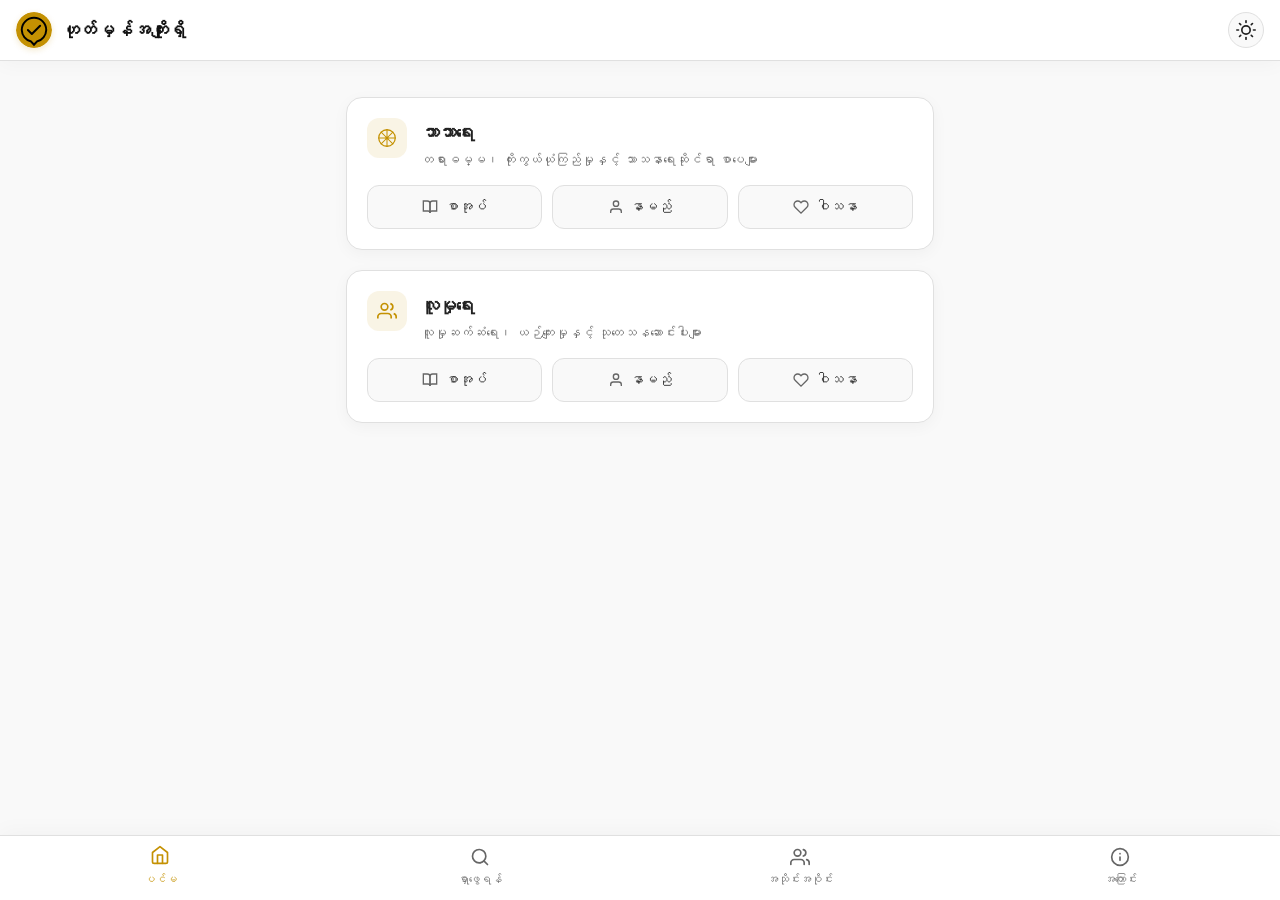
==== commit b2e564f5: "Replace religion-name link with profile link" ====
--- a/index.html
+++ b/index.html
@@ -15,9 +15,28 @@
             <a href="index.html" class="brand-container" aria-label="ပင်မစာမျက်နှာသို့ သွားရန်">
                 <div class="logo-wrapper">
                     <svg xmlns="http://www.w3.org/2000/svg" viewBox="0 0 100 100" width="36" height="36" aria-hidden="true">
+                      <!-- တည်ငြိမ်သော ရွှေဝါရောင် နောက်ခံ စက်ဝိုင်း (#C49102) -->
                       <circle cx="50" cy="50" r="50" fill="#C49102"/>
-                      <path d="M 16 50 A 34 34 0 1 1 84 50 A 34 34 0 0 1 58 82 L 50 91 L 42 82 A 34 34 0 0 1 16 50 Z" fill="none" stroke="#000000" stroke-width="5.5" stroke-linecap="round" stroke-linejoin="miter" stroke-miterlimit="10"/>
-                      <path d="M 33 50 L 44 61 L 67 38" fill="none" stroke="#000000" stroke-width="5.5" stroke-linecap="round" stroke-linejoin="round"/>
+                      <!-- စကားပြော သင်္ကေတ (MASTER WEIGHT - 5.5) -->
+                      <path d="M 16 50 
+                               A 34 34 0 1 1 84 50 
+                               A 34 34 0 0 1 58 82 
+                               L 50 91 
+                               L 42 82 
+                               A 34 34 0 0 1 16 50 Z" 
+                            fill="none" 
+                            stroke="#000000" 
+                            stroke-width="5.5" 
+                            stroke-linecap="round" 
+                            stroke-linejoin="miter" 
+                            stroke-miterlimit="10"/>
+                      <!-- အမှန်ခြစ် သင်္ကေတ -->
+                      <path d="M 33 50 L 44 61 L 67 38" 
+                            fill="none" 
+                            stroke="#000000" 
+                            stroke-width="5.5" 
+                            stroke-linecap="round" 
+                            stroke-linejoin="round"/>
                     </svg>
                 </div>
                 <h1 class="brand-title">ဟုတ်မှန်အကျိုးရှိ</h1>
@@ -67,7 +86,7 @@
                         <svg viewBox="0 0 24 24" width="16" height="16" stroke="currentColor" stroke-width="2" fill="none" aria-hidden="true"><path d="M2 3h6a4 4 0 0 1 4 4v14a3 3 0 0 0-3-3H2z"></path><path d="M22 3h-6a4 4 0 0 0-4 4v14a3 3 0 0 1 3-3h7z"></path></svg>
                         <span>စာအုပ်</span>
                     </a>
-                    <a href="religion-name.html" class="category-link-item">
+                    <a href="profile.html" class="category-link-item">
                         <svg viewBox="0 0 24 24" width="16" height="16" stroke="currentColor" stroke-width="2" fill="none" aria-hidden="true"><path d="M20 21v-2a4 4 0 0 0-4-4H8a4 4 0 0 0-4 4v2"></path><circle cx="12" cy="7" r="4"></circle></svg>
                         <span>နာမည်</span>
                     </a>
--- a/style.css
+++ b/style.css
@@ -50,11 +50,23 @@
 }
 
 .logo-wrapper {
+    width: 36px;
+    height: 36px;
+    min-width: 36px;
+    min-height: 36px;
     display: flex;
     align-items: center;
     justify-content: center;
     border-radius: 50%;
     box-shadow: 0 2px 6px rgba(196, 145, 2, 0.2);
+    overflow: hidden;
+    flex-shrink: 0;
+}
+
+.logo-wrapper svg {
+    display: block;
+    width: 100%;
+    height: 100%;
 }
 
 .brand-title {
